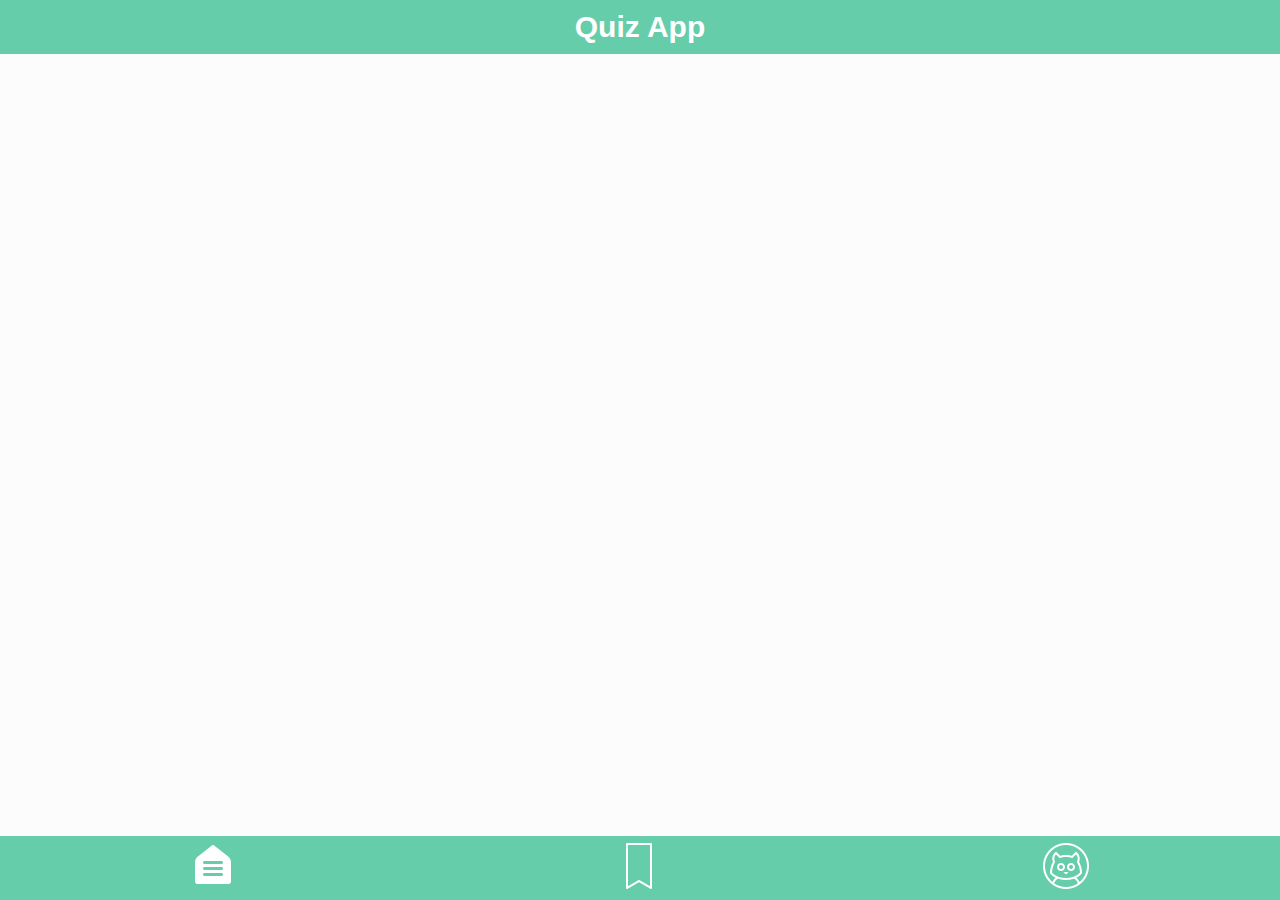
==== bookmarks.html @ 965ef6b3 "add profile" ====
<!DOCTYPE html>
<html lang="en">
  <head>
    <meta charset="UTF-8" />
    <meta http-equiv="X-UA-Compatible" content="IE=edge" />
    <meta name="viewport" content="width=device-width, initial-scale=1.0" />
    <link rel="stylesheet" href="./css/styles.css" />
    <title>My Bookmarks</title>
  </head>
  <body>
    <header>
      <h1>Quiz App</h1>
    </header>
    <main></main>
    <footer>
      <nav>
        <a href="index.html"
          ><img
            class="footer-items"
            src="assets/images/icons8-top-menu-48.png"
            alt="top menu icon"
        /></a>
        <a href="bookmarks.html"
          ><img
            class="footer-items"
            src="assets/images/icons8-bookmark-50.png"
            alt="bookmark menu icon"
        /></a>
        <a href="profile.html"
          ><img
            class="footer-items"
            src="./assets/images/icons8-cat-profile-50.png"
            alt="profile icon"
        /></a>
      </nav>
    </footer>
  </body>
</html>
---- css/styles.css ----
* {
  box-sizing: border-box;
}

body {
  margin: 0;
  font-family: "Segoe UI", Tahoma, Geneva, Verdana, sans-serif;
  background: rgb(252, 252, 252);
}

main {
  margin-top: 110px;
}

header {
  background-color: mediumaquamarine;
  font-size: 1.4rem;
  position: fixed;
  top: 0px;
  width: 100%;
  z-index: 1;
}

h1 {
  margin: 0px;
  padding: 10px;
  text-align: center;
  color: white;
  font-size: 30px;
}

article {
  margin: 60px 30px 30px 30px;
  border: solid 2px;
  border-color: mediumaquamarine;
  position: relative;
  text-align: center;
}

h2 {
  width: 100%;
  display: inline-block;
  margin-top: 50px;
  margin-bottom: 25px;
}

.bookmark {
  position: absolute;
  right: 5px;
  top: -20px;
}

.answer-button {
  padding: 10px 15px;
}

.tags-container {
  margin: 30px 5px 5px 5px;
  display: flex;
  justify-content: flex-start;
}

.tag {
  border: solid 2px;
  border-color: grey;
  background: grey;
  color: white;
  margin-right: 7px;
  border-radius: 5px;
  padding: 2px 7px;
}

nav {
  display: flex;
  justify-content: space-around;
  position: fixed;
  bottom: 0;
  width: 100%;
  background: mediumaquamarine;
}

.footer-items {
  margin: 5px;
  color: white;
}

footer {
  margin-bottom: 100px;
}

/* BOOKMARKS */

.picture-name-section {
  display: flex;
  justify-content: space-between;
  align-items: center;
  margin-left: 40px;
}
.user-name {
  display: block;
  width: 60%;
  margin: 0;
}

.profile-picture {
  display: block;
}
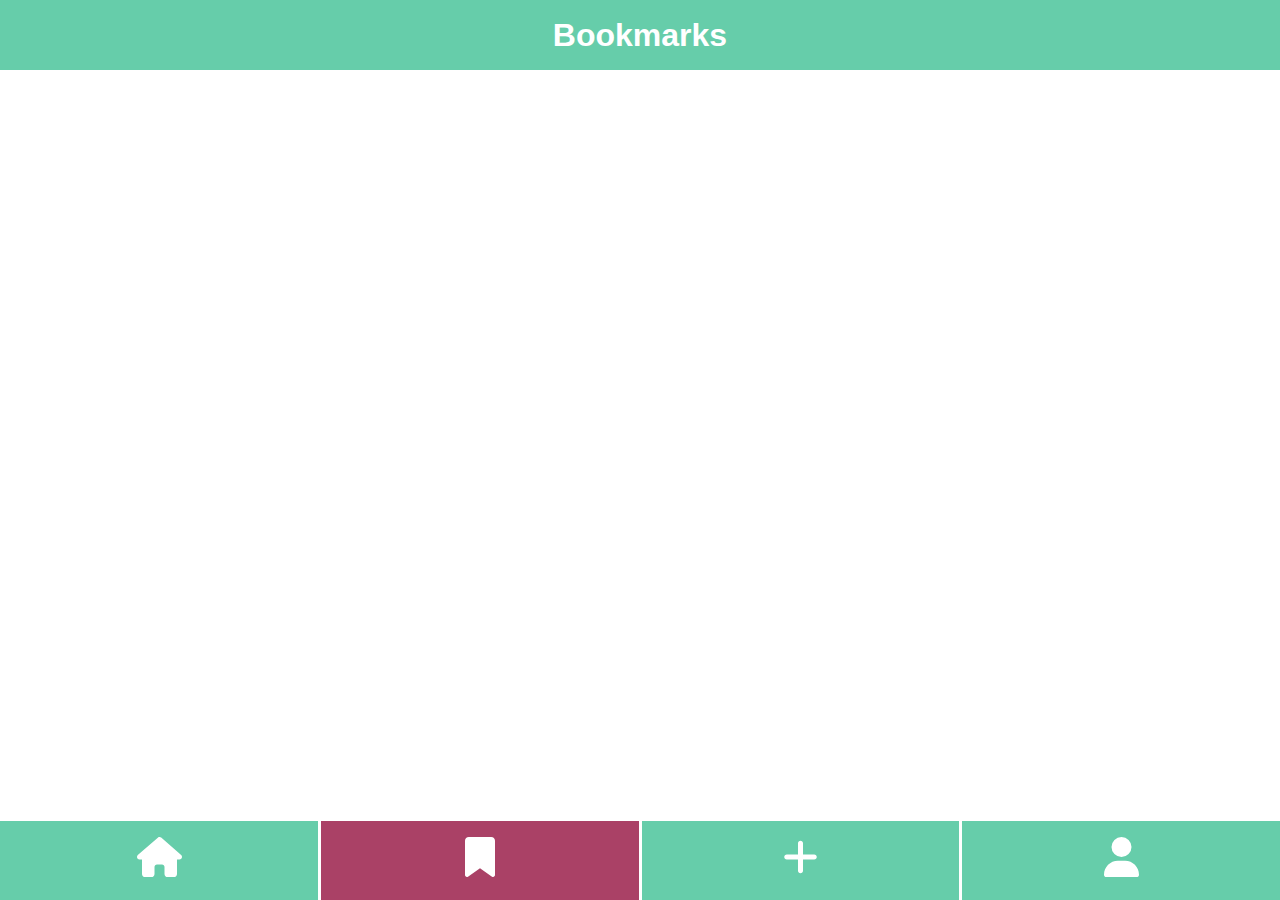
==== commit 57673146: "add new card form" ====
--- a/bookmarks.html
+++ b/bookmarks.html
@@ -4,35 +4,94 @@
     <meta charset="UTF-8" />
     <meta http-equiv="X-UA-Compatible" content="IE=edge" />
     <meta name="viewport" content="width=device-width, initial-scale=1.0" />
-    <link rel="stylesheet" href="./css/styles.css" />
+    <link rel="stylesheet" href="./styles.css" />
+    <script src="./index.js" defer></script>
     <title>My Bookmarks</title>
   </head>
   <body>
-    <header>
-      <h1>Quiz App</h1>
+    <header class="header">
+      <h1 class="header__app-title">Bookmarks</h1>
     </header>
-    <main></main>
-    <footer>
-      <nav>
-        <a href="index.html"
-          ><img
-            class="footer-items"
-            src="assets/images/icons8-top-menu-48.png"
-            alt="top menu icon"
-        /></a>
-        <a href="bookmarks.html"
-          ><img
-            class="footer-items"
-            src="assets/images/icons8-bookmark-50.png"
-            alt="bookmark menu icon"
-        /></a>
-        <a href="profile.html"
-          ><img
-            class="footer-items"
-            src="./assets/images/icons8-cat-profile-50.png"
-            alt="profile icon"
-        /></a>
-      </nav>
-    </footer>
+    <main>
+    <nav class="nav-bar">
+      <ul class="nav-bar__list">
+        <li class="nav-bar__list-item">
+          <a
+            class="nav-bar__link"
+            href="index.html"
+            aria-label="go to home page"
+          >
+            <svg
+              class="nav-bar__icon"
+              xmlns="http://www.w3.org/2000/svg"
+              viewBox="0 0 576 512"
+            >
+              <!--! Font Awesome Pro 6.4.0 by @fontawesome - https://fontawesome.com License - https://fontawesome.com/license (Commercial License) Copyright 2023 Fonticons, Inc. -->
+              <path
+                d="M575.8 255.5c0 18-15 32.1-32 32.1h-32l.7 160.2c0 2.7-.2 5.4-.5 8.1V472c0 22.1-17.9 40-40 40H456c-1.1 0-2.2 0-3.3-.1c-1.4 .1-2.8 .1-4.2 .1H416 392c-22.1 0-40-17.9-40-40V448 384c0-17.7-14.3-32-32-32H256c-17.7 0-32 14.3-32 32v64 24c0 22.1-17.9 40-40 40H160 128.1c-1.5 0-3-.1-4.5-.2c-1.2 .1-2.4 .2-3.6 .2H104c-22.1 0-40-17.9-40-40V360c0-.9 0-1.9 .1-2.8V287.6H32c-18 0-32-14-32-32.1c0-9 3-17 10-24L266.4 8c7-7 15-8 22-8s15 2 21 7L564.8 231.5c8 7 12 15 11 24z"
+                fill="#ffffff"
+              />
+            </svg>
+          </a>
+        </li>
+        <li class="nav-bar__list-item nav-bar__list-item--active">
+          <a
+            class="nav-bar__link"
+            href="bookmarks.html"
+            aria-label="go to bookmarks page"
+          >
+            <svg
+              class="nav-bar__icon"
+              xmlns="http://www.w3.org/2000/svg"
+              viewBox="0 0 384 512"
+            >
+              <!--! Font Awesome Pro 6.4.0 by @fontawesome - https://fontawesome.com License - https://fontawesome.com/license (Commercial License) Copyright 2023 Fonticons, Inc. -->
+              <path
+                d="M0 48V487.7C0 501.1 10.9 512 24.3 512c5 0 9.9-1.5 14-4.4L192 400 345.7 507.6c4.1 2.9 9 4.4 14 4.4c13.4 0 24.3-10.9 24.3-24.3V48c0-26.5-21.5-48-48-48H48C21.5 0 0 21.5 0 48z"
+                fill="#ffffff"
+              />
+            </svg>
+          </a>
+        </li>
+        <li class="nav-bar__list-item">
+          <a
+            class="nav-bar__link"
+            href="new-card.html"
+            aria-label="go to profile page"
+          >
+            <svg
+              class="nav-bar__icon"
+              xmlns="http://www.w3.org/2000/svg"
+              viewBox="0 0 448 512"
+            >
+              <!--! Font Awesome Pro 6.4.0 by @fontawesome - https://fontawesome.com License - https://fontawesome.com/license (Commercial License) Copyright 2023 Fonticons, Inc. -->
+              <path
+                d="M256 80c0-17.7-14.3-32-32-32s-32 14.3-32 32V224H48c-17.7 0-32 14.3-32 32s14.3 32 32 32H192V432c0 17.7 14.3 32 32 32s32-14.3 32-32V288H400c17.7 0 32-14.3 32-32s-14.3-32-32-32H256V80z"
+                fill="#ffffff"
+              />
+            </svg>
+          </a>
+        </li>
+        <li class="nav-bar__list-item">
+          <a
+            class="nav-bar__link"
+            href="profile.html"
+            aria-label="go to profile page"
+          >
+            <svg
+              class="nav-bar__icon"
+              xmlns="http://www.w3.org/2000/svg"
+              viewBox="0 0 448 512"
+            >
+              <!--! Font Awesome Pro 6.4.0 by @fontawesome - https://fontawesome.com License - https://fontawesome.com/license (Commercial License) Copyright 2023 Fonticons, Inc. -->
+              <path
+                d="M224 256A128 128 0 1 0 224 0a128 128 0 1 0 0 256zm-45.7 48C79.8 304 0 383.8 0 482.3C0 498.7 13.3 512 29.7 512H418.3c16.4 0 29.7-13.3 29.7-29.7C448 383.8 368.2 304 269.7 304H178.3z"
+                fill="#ffffff"
+              />
+            </svg>
+          </a>
+        </li>
+      </ul>
+    </nav>
   </body>
 </html>
--- a/styles.css
+++ b/styles.css
@@ -0,0 +1,9 @@
+@import "global.css";
+@import "/components/header.css";
+@import "/components/question-card.css";
+@import "/components/nav-bar.css";
+@import "/components/profile-page.css";
+@import "/components/question-card-list.css";
+@import "/components/bookmark.css";
+@import "/components/counter-list.css";
+@import "/components/card-form.css";
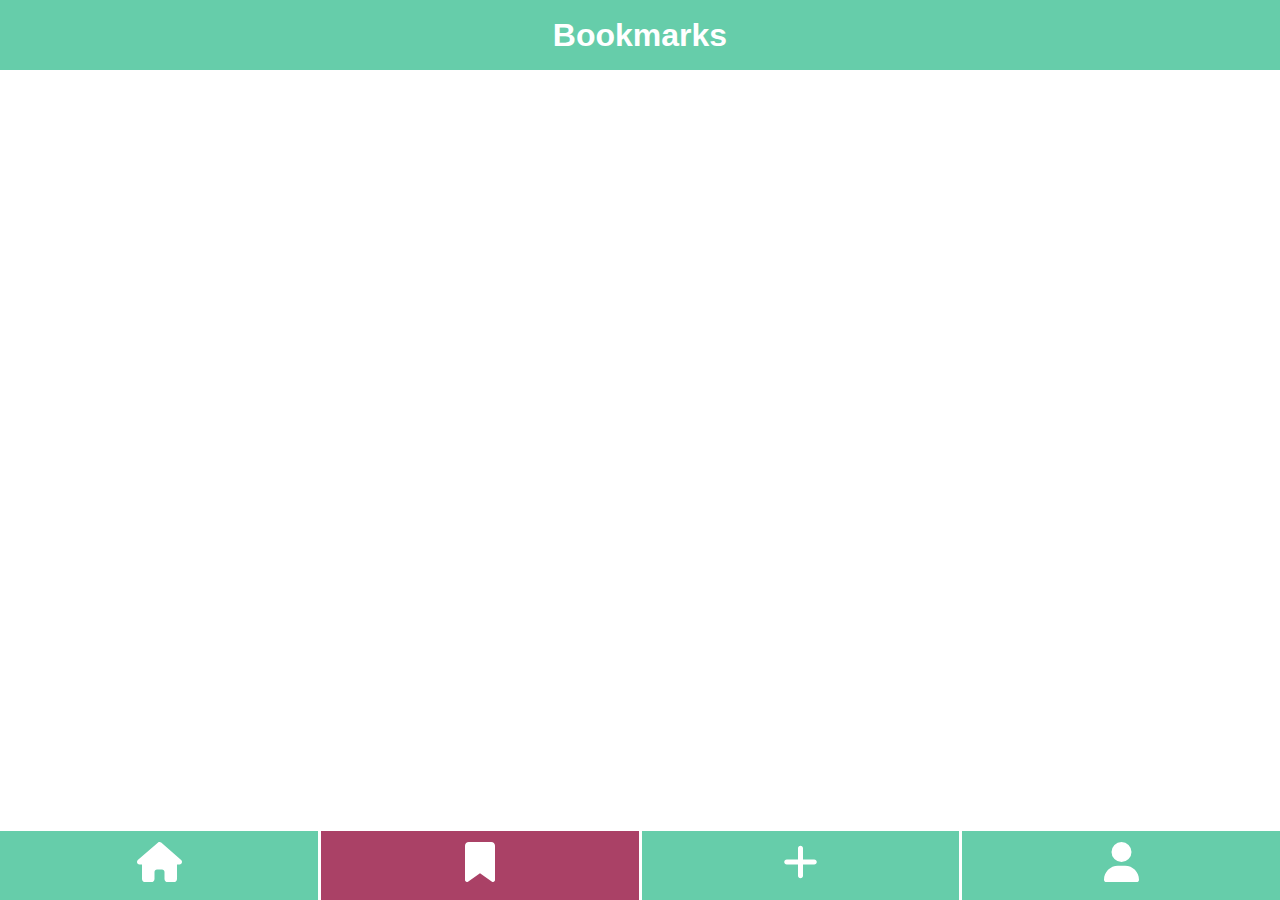
==== commit 6b908866: "add dark mode function and progress bars" ====
--- a/bookmarks.html
+++ b/bookmarks.html
@@ -11,6 +11,7 @@
   <body>
     <header class="header">
       <h1 class="header__app-title">Bookmarks</h1>
+  
     </header>
     <main>
     <nav class="nav-bar">
--- a/styles.css
+++ b/styles.css
@@ -1,9 +1,10 @@
 @import "global.css";
 @import "/components/header.css";
-@import "/components/question-card.css";
+@import "/components/Question_card/Question-card.css";
 @import "/components/nav-bar.css";
-@import "/components/profile-page.css";
+@import "/components/Profile_page/Profile_page.css";
 @import "/components/question-card-list.css";
 @import "/components/bookmark.css";
 @import "/components/counter-list.css";
-@import "/components/card-form.css";
+@import "/components/Card_form/Card_form.css";
+@import "/components/Progress_bar/Progress_bar.css";
